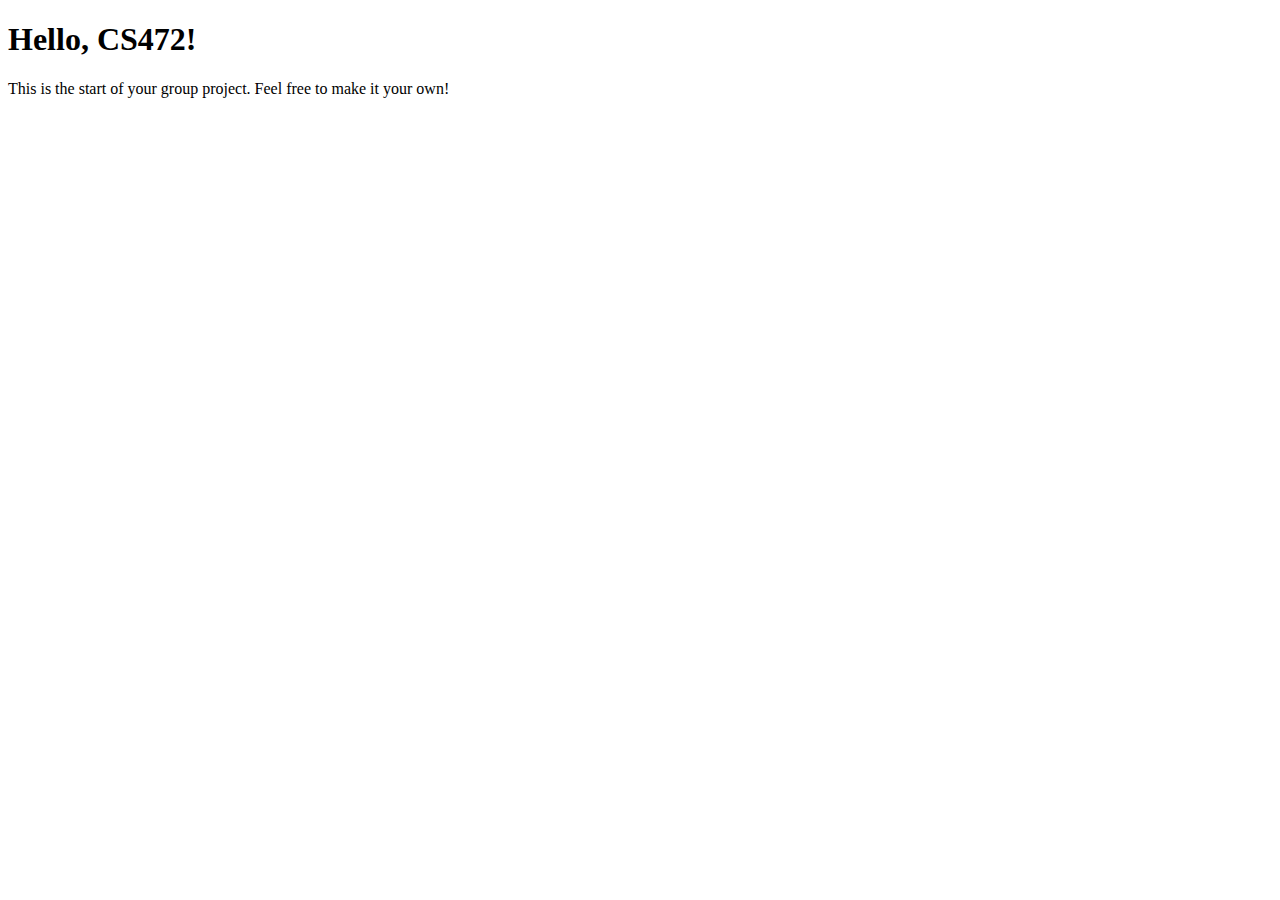
==== index.html @ 1d16a5e8 "CS472 Group Project Init" ====
<!DOCTYPE html>
<html lang="en">

    <head>
        <meta charset="UTF-8">
        <title>CS472 Group Project</title>
    </head>

    <body>
        <h1>Hello, CS472!</h1>
        <p>This is the start of your group project. Feel free to make it your own!</p>
    </body>

</html>
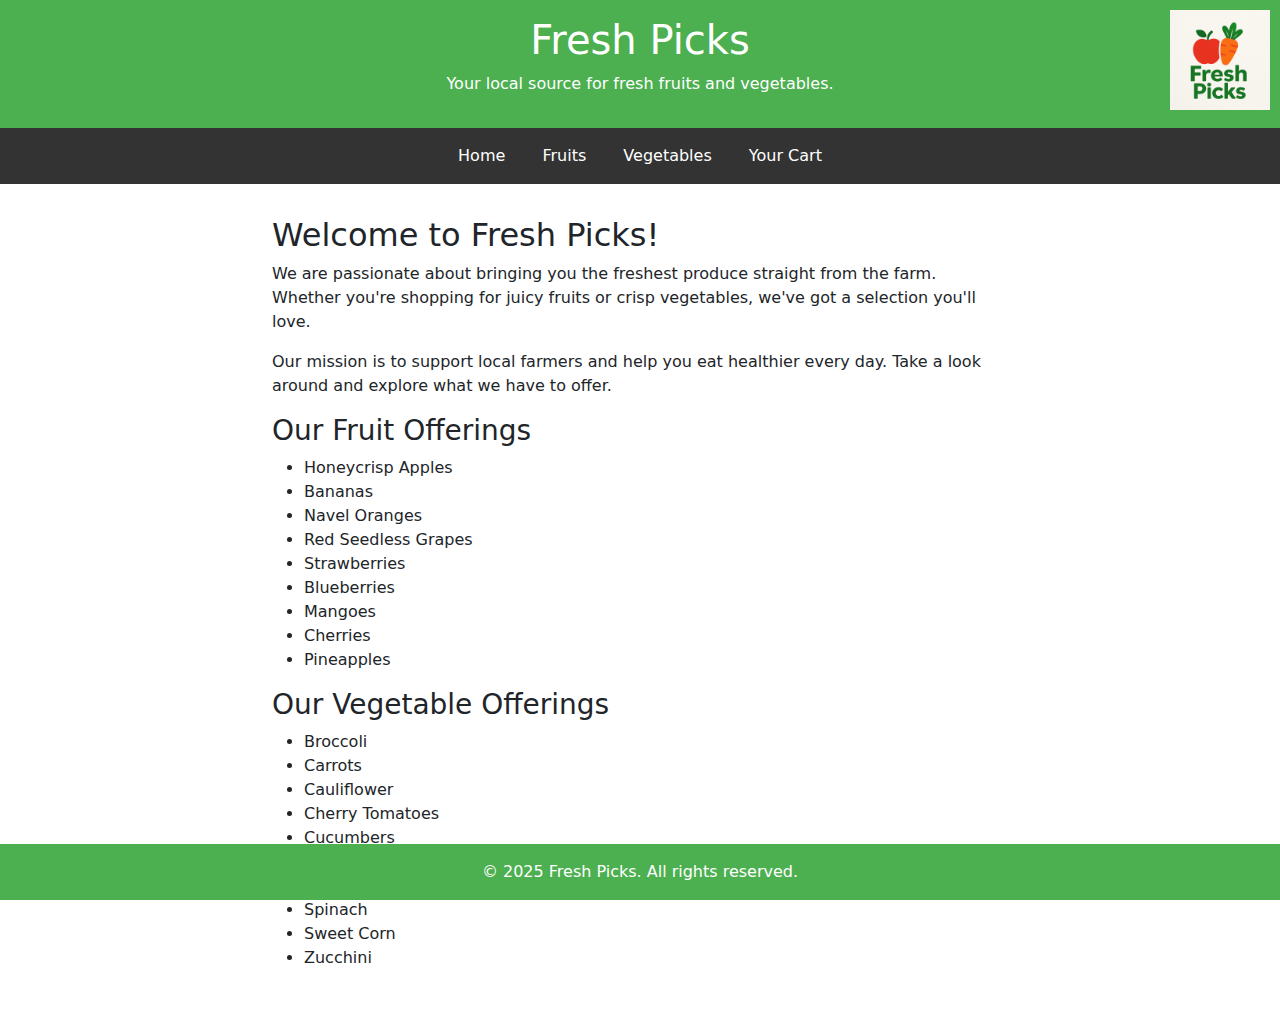
==== commit 1786c36d: "switch to index.html naming" ====
--- a/index.html
+++ b/index.html
@@ -1,14 +1,69 @@
 <!DOCTYPE html>
 <html lang="en">
+<head>
+    <meta charset="UTF-8">
+    <title>Fresh Picks - Home</title>
+    <meta name="viewport" content="width=device-width, initial-scale=1.0">
+    <link rel="stylesheet" href="styles.css">
+    <link href="https://cdn.jsdelivr.net/npm/bootstrap@5.3.3/dist/css/bootstrap.min.css" rel="stylesheet">
+</head>
+<body>
 
-    <head>
-        <meta charset="UTF-8">
-        <title>CS472 Group Project</title>
-    </head>
+<header>
+    <h1>Fresh Picks</h1>
+    <p>Your local source for fresh fruits and vegetables.</p>
+    <a href="index.html" class="logo">
+        <img src="images/logo.png" alt="Fresh Picks Logo">
+    </a>
+</header>
 
-    <body>
-        <h1>Hello, CS472!</h1>
-        <p>This is the start of your group project. Feel free to make it your own!</p>
-    </body>
+<nav>
+    <a href="index.html">Home</a>
+    <a href="fruits.html">Fruits</a>
+    <a href="vegetables.html">Vegetables</a>
+    <a href="cart.html">Your Cart</a>
+</nav>
 
-</html>+<main>
+    <h2>Welcome to Fresh Picks!</h2>
+    <p>We are passionate about bringing you the freshest produce straight from the farm. Whether you're shopping for
+        juicy fruits or crisp vegetables, we've got a selection you'll love.</p>
+
+    <p>Our mission is to support local farmers and help you eat healthier every day. Take a look around and explore what
+        we have to offer.</p>
+
+    <h3>Our Fruit Offerings</h3>
+    <ul>
+        <li>Honeycrisp Apples</li>
+        <li>Bananas</li>
+        <li>Navel Oranges</li>
+        <li>Red Seedless Grapes</li>
+        <li>Strawberries</li>
+        <li>Blueberries</li>
+        <li>Mangoes</li>
+        <li>Cherries</li>
+        <li>Pineapples</li>
+    </ul>
+
+    <h3>Our Vegetable Offerings</h3>
+    <ul>
+        <li>Broccoli</li>
+        <li>Carrots</li>
+        <li>Cauliflower</li>
+        <li>Cherry Tomatoes</li>
+        <li>Cucumbers</li>
+        <li>Green Beans</li>
+        <li>Red Bell Peppers</li>
+        <li>Spinach</li>
+        <li>Sweet Corn</li>
+        <li>Zucchini</li>
+    </ul>
+
+</main>
+
+<footer>
+    &copy; 2025 Fresh Picks. All rights reserved.
+</footer>
+
+</body>
+</html>
--- a/styles.css
+++ b/styles.css
@@ -0,0 +1,80 @@
+body
+{
+    font-family: Arial, sans-serif;
+    margin: 0;
+    padding: 0;
+    background-color: #f8f8f8;
+}
+
+header
+{
+    background-color: #4CAF50;
+    color: white;
+    padding: 1rem;
+    text-align: center;
+    position: relative;
+}
+
+.logo
+{
+    position: absolute;
+    top: 10px;
+    right: 10px;
+}
+
+.logo img
+{
+    height: 100px;
+    cursor: pointer;
+}
+
+nav
+{
+    background-color: #333;
+    text-align: center;
+}
+
+nav a
+{
+    color: white;
+    text-decoration: none;
+    padding: 1rem;
+    display: inline-block;
+}
+
+nav a:hover
+{
+    background-color: #575757;
+}
+
+main
+{
+    padding: 2rem;
+    max-width: 800px;
+    margin: auto;
+}
+
+footer
+{
+    background-color: #4CAF50;
+    color: white;
+    text-align: center;
+    padding: 1rem;
+    position: fixed;
+    bottom: 0;
+    width: 100%;
+}
+
+.card img
+{
+    object-fit: contain;
+    height: 200px;
+}
+
+.item-qty
+{
+    display: block;
+    margin-bottom: 0.5rem;
+}
+
+
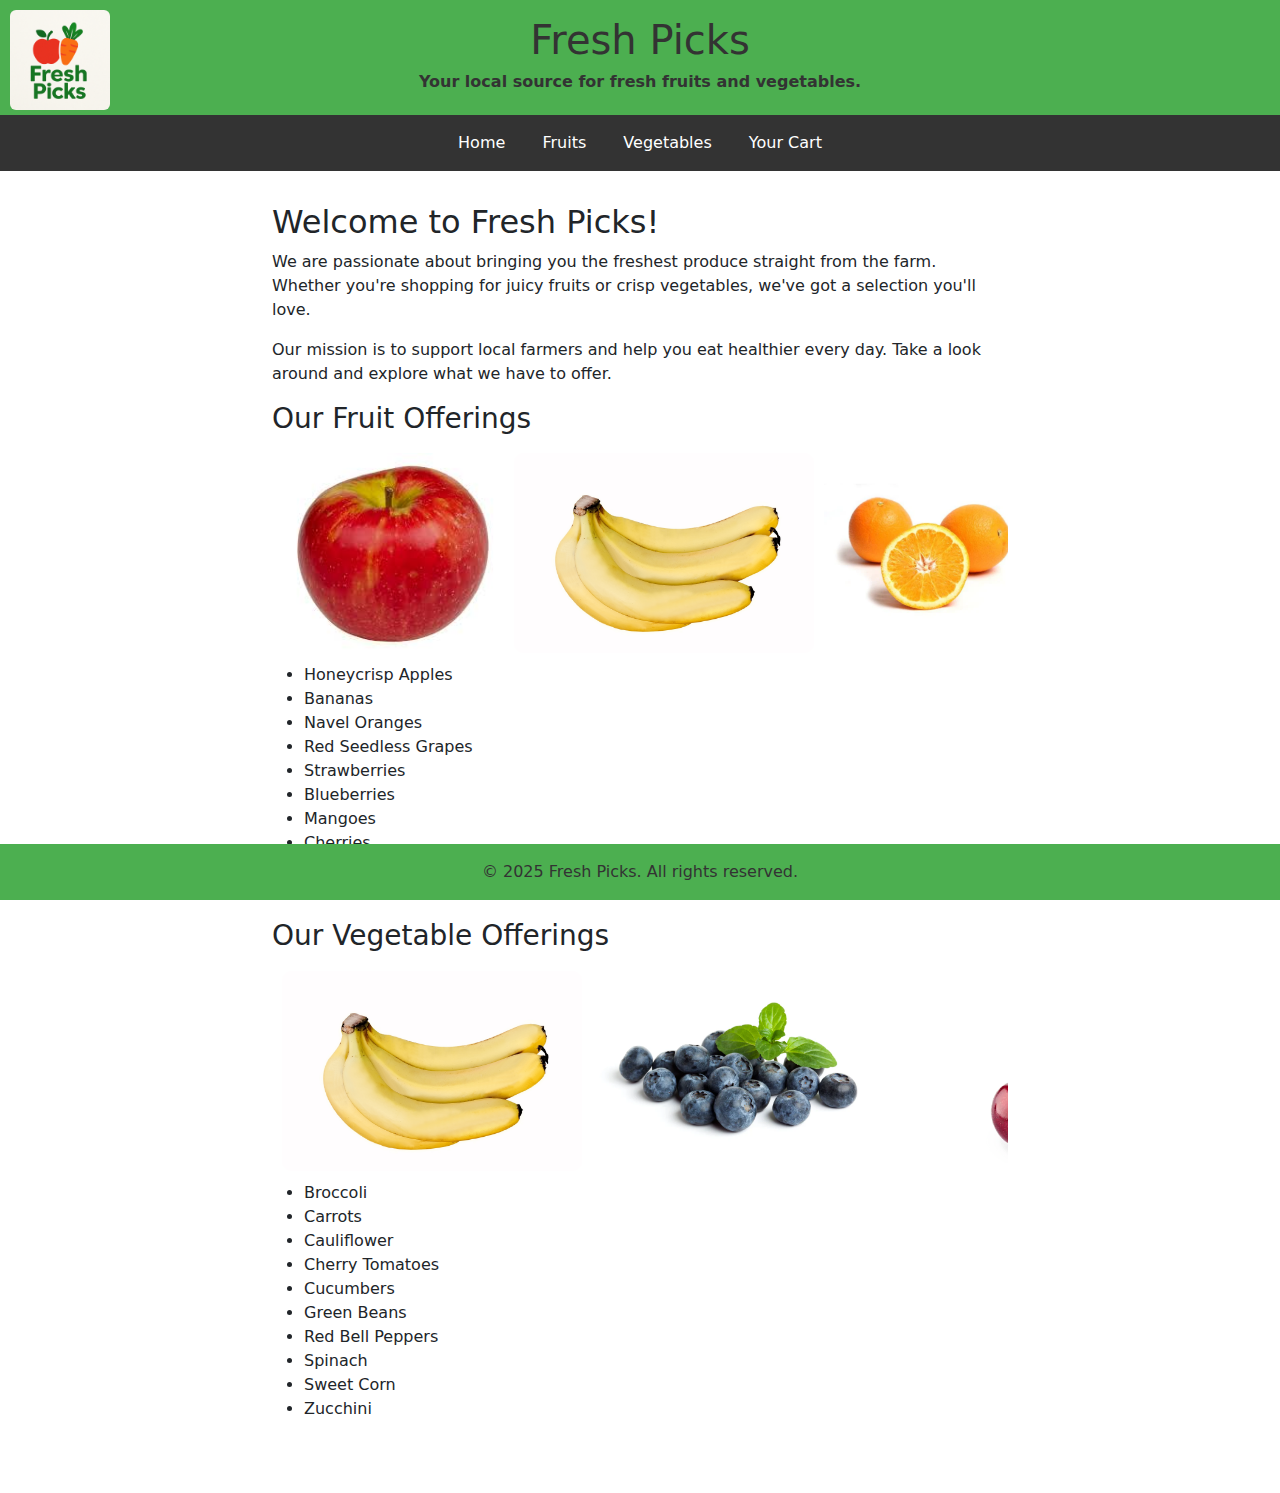
==== commit 40fec372: "Some Minor Styling Changes" ====
--- a/index.html
+++ b/index.html
@@ -11,9 +11,9 @@
 
 <header>
     <h1>Fresh Picks</h1>
-    <p>Your local source for fresh fruits and vegetables.</p>
+    <h2 class="subtitle">Your local source for fresh fruits and vegetables.</h2>
     <a href="index.html" class="logo">
-        <img src="images/logo.png" alt="Fresh Picks Logo">
+        <img src="images/logo.png" alt="Fresh Picks Logo" class="rounded">
     </a>
 </header>
 
@@ -33,6 +33,13 @@
         we have to offer.</p>
 
     <h3>Our Fruit Offerings</h3>
+
+    <div class="scroll-gallery">
+        <img src="images/honeycrispApples.jpeg" alt="Image 1" class="gallery-img">
+        <img src="images/bananas.jpg" alt="Image 2" class="gallery-img">
+        <img src="images/navelOranges.webp" alt="Image 3" class="gallery-img">
+    </div>
+
     <ul>
         <li>Honeycrisp Apples</li>
         <li>Bananas</li>
@@ -45,7 +52,16 @@
         <li>Pineapples</li>
     </ul>
 
+</br>
+
     <h3>Our Vegetable Offerings</h3>
+
+    <div class="scroll-gallery">
+        <img src="images/bananas.jpg" alt="Image 1" class="gallery-img">
+        <img src="images/blueberries.webp" alt="Image 2" class="gallery-img">
+        <img src="images/cherries.webp" alt="Image 3" class="gallery-img">
+    </div>
+
     <ul>
         <li>Broccoli</li>
         <li>Carrots</li>
@@ -58,6 +74,7 @@
         <li>Sweet Corn</li>
         <li>Zucchini</li>
     </ul>
+</br>
 
 </main>
 
--- a/styles.css
+++ b/styles.css
@@ -9,7 +9,7 @@
 header
 {
     background-color: #4CAF50;
-    color: white;
+    color: #333333;
     padding: 1rem;
     text-align: center;
     position: relative;
@@ -19,7 +19,7 @@
 {
     position: absolute;
     top: 10px;
-    right: 10px;
+    left: 10px;
 }
 
 .logo img
@@ -57,7 +57,7 @@
 footer
 {
     background-color: #4CAF50;
-    color: white;
+    color: #333333;
     text-align: center;
     padding: 1rem;
     position: fixed;
@@ -77,4 +77,32 @@
     margin-bottom: 0.5rem;
 }
 
+h2.subtitle{
+    font-size: medium;
+    font-weight: bold;
+}
 
+.scroll-gallery {
+    display: flex;
+    overflow-x: auto;
+    gap: 10px;
+    padding: 10px;
+    scroll-behavior: smooth;
+}
+
+.scroll-gallery::-webkit-scrollbar {
+    height: 8px;
+}
+
+
+.scroll-gallery img {
+    height: 200px;
+    flex-shrink: 0;
+    border-radius: 10px;
+}   
+  
+.scroll-gallery img:hover {
+    transform: scale(1.05);
+}
+
+
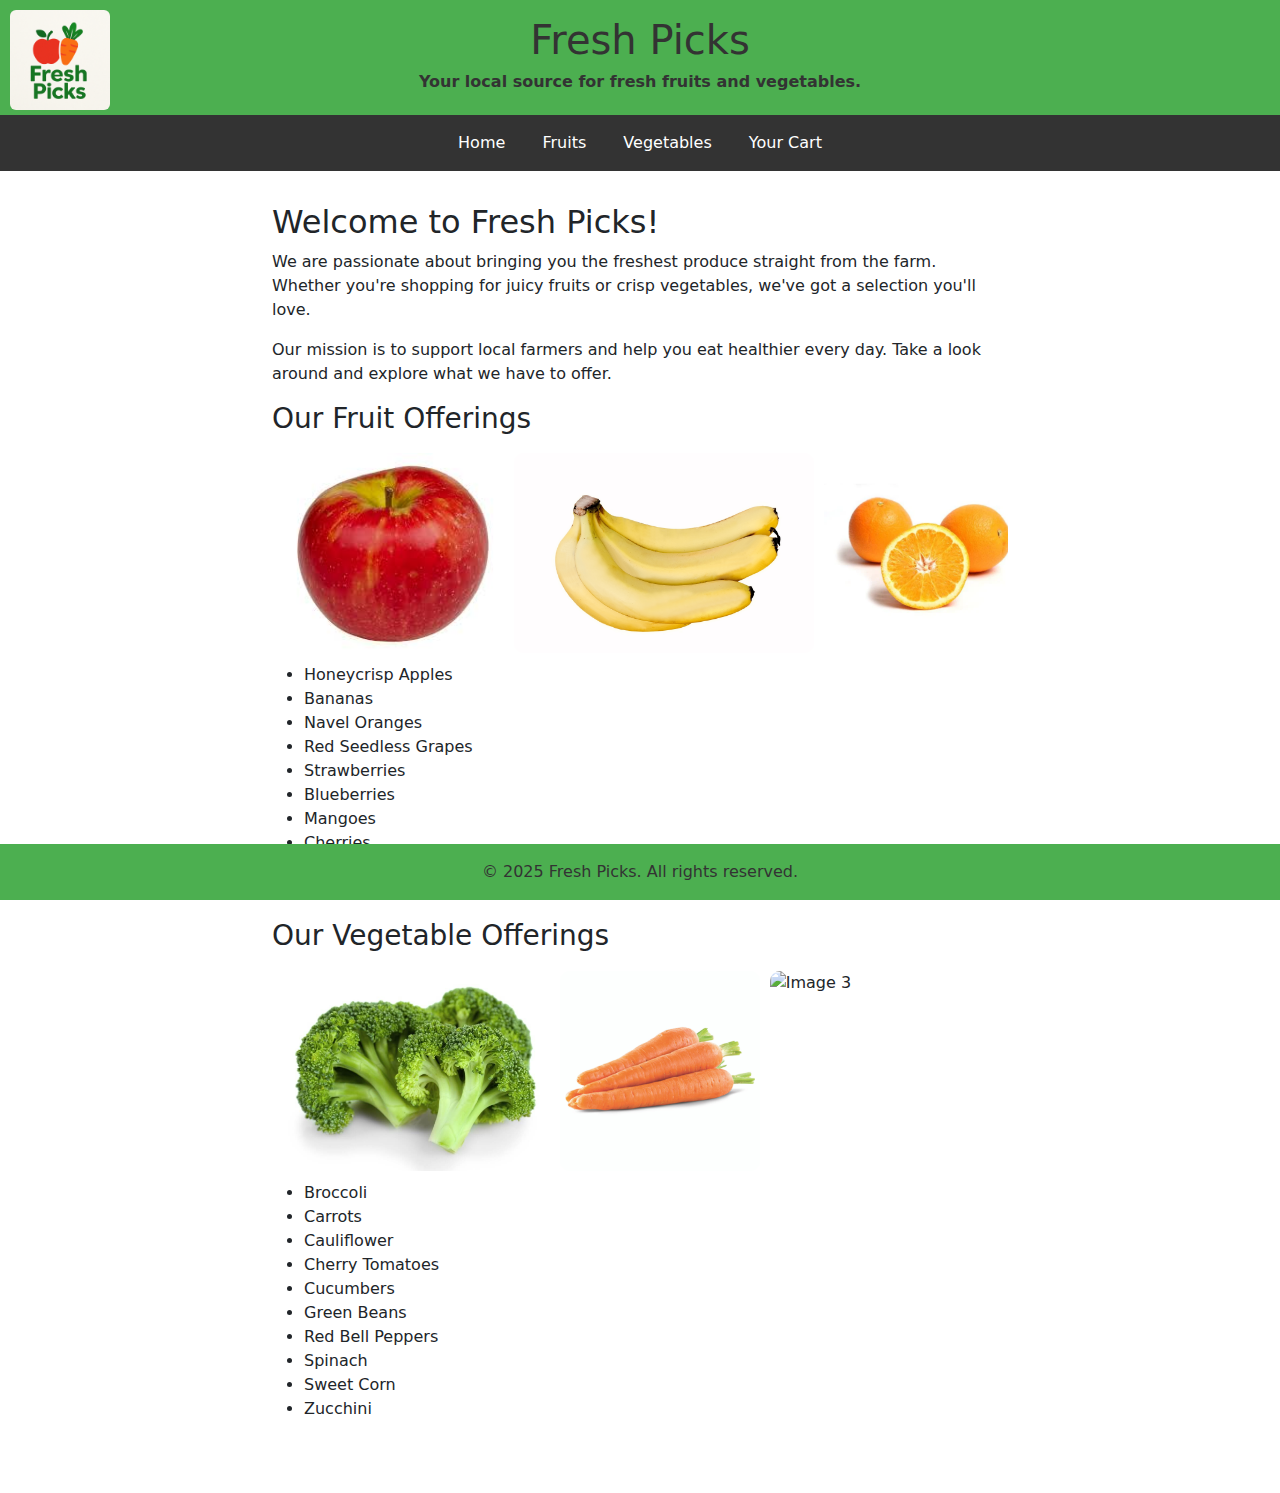
==== commit 1b82f343: "Removing Cart Functionality" ====
--- a/index.html
+++ b/index.html
@@ -35,9 +35,9 @@
     <h3>Our Fruit Offerings</h3>
 
     <div class="scroll-gallery">
-        <img src="images/honeycrispApples.jpeg" alt="Image 1" class="gallery-img">
-        <img src="images/bananas.jpg" alt="Image 2" class="gallery-img">
-        <img src="images/navelOranges.webp" alt="Image 3" class="gallery-img">
+        <img src="images/fruits/honeycrispApples.jpeg" alt="honeycrispApples" class="gallery-img">
+        <img src="images/fruits/bananas.jpg" alt="bananas" class="gallery-img">
+        <img src="images/fruits/navelOranges.webp" alt="navelOranges" class="gallery-img">
     </div>
 
     <ul>
@@ -57,9 +57,9 @@
     <h3>Our Vegetable Offerings</h3>
 
     <div class="scroll-gallery">
-        <img src="images/bananas.jpg" alt="Image 1" class="gallery-img">
-        <img src="images/blueberries.webp" alt="Image 2" class="gallery-img">
-        <img src="images/cherries.webp" alt="Image 3" class="gallery-img">
+        <img src="images/vegetables/broccoli.jpg" alt="Image 1" class="gallery-img">
+        <img src="images/vegetables/carrots.jpg" alt="Image 2" class="gallery-img">
+        <img src="images/vegetables/cauliflower.jpg" alt="Image 3" class="gallery-img">
     </div>
 
     <ul>
